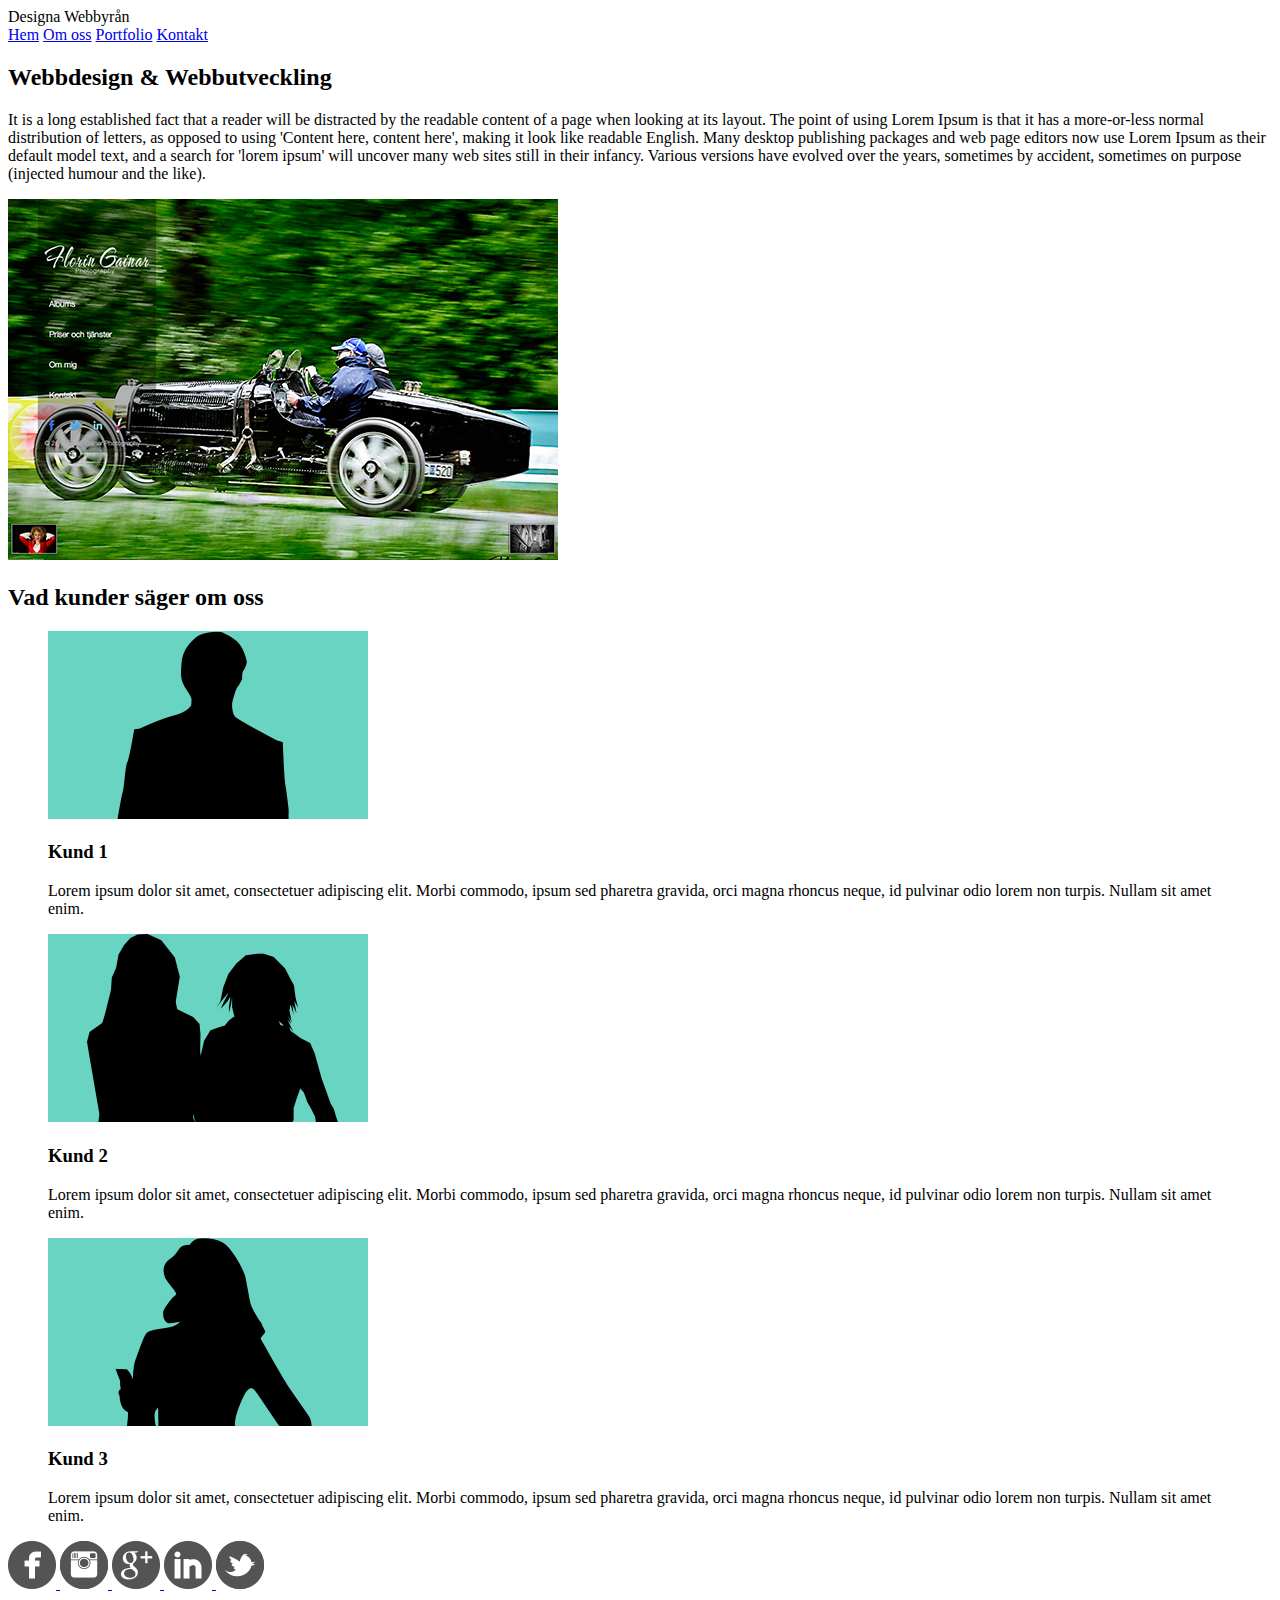
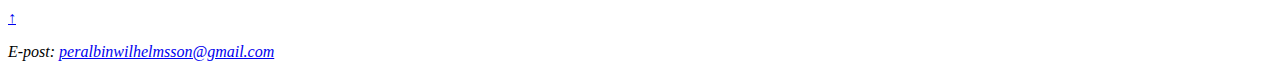
==== index.html @ 4d8f2d4e "add dir" ====
<!doctype html> 

 <html lang="sv-SE">
                
    <head> 
        
        <meta charset="utf-8" /> 
        <link rel="stylesheet" href="css/style.css" />
        <title>Designa Webbyron - Hem</title>            
     
    </head>
    
     <body> <div id="wrap">
         <header>
            
 <h 1id="logo">Designa Webbyrån</h1>
             
             <nav>
                <a href="index.html">Hem</a>
                <a href="omoss.html">Om oss</a>
                <a href="portfolio.html">Portfolio</a>
                <a href="kontakt.html">Kontakt</a>
             </nav>
             
         </header>
         
         <section>
             
             <article>
                 <h2>Webbdesign & Webbutveckling</h2>
                 
                 <p>It is a long established fact that a reader will be distracted by the readable content of a page when looking at its layout. The point of using Lorem Ipsum is that it has a more-or-less normal distribution of letters, as opposed to using 'Content here, content here', making it look like readable English. Many desktop publishing packages and web page editors now use Lorem Ipsum as their default model text, and a search for 'lorem ipsum' will uncover many web sites still in their infancy. Various versions have evolved over the years, sometimes by accident, sometimes on purpose (injected humour and the like).</p>
             </article>
             
             <aside>
             <img src="images/slider/slider_1.png" alt="Projekt bild" />
              </aside>
         
        </section>
         
         <section>
              <h2>Vad kunder säger om oss</h2>
             
             <figure>   
                 <img src="images/kund_1.png" alt="Bild på kund 1" />    <figcaption>
                 <h3>Kund 1</h3>
                 <p>Lorem ipsum dolor sit amet, consectetuer adipiscing elit. Morbi commodo, ipsum sed pharetra gravida, orci magna rhoncus neque, id pulvinar odio lorem non turpis. Nullam sit amet enim.</p>    
                </figcaption>
             </figure>
         
            <figure>   
                 <img src="images/kund_2.png" alt="Bild på kund 3" />    <figcaption>
                 <h3>Kund 2</h3>
                 <p>Lorem ipsum dolor sit amet, consectetuer adipiscing elit. Morbi commodo, ipsum sed pharetra gravida, orci magna rhoncus neque, id pulvinar odio lorem non turpis. Nullam sit amet enim.</p>    
                </figcaption>
             </figure>
             
             <figure>   
                 <img src="images/kund_3.png" alt="Bild på kund 3" />    <figcaption>
                 <h3>Kund 3</h3>
                 <p>Lorem ipsum dolor sit amet, consectetuer adipiscing elit. Morbi commodo, ipsum sed pharetra gravida, orci magna rhoncus neque, id pulvinar odio lorem non turpis. Nullam sit amet enim.</p>    
                </figcaption>
             </figure>
             
             </section>
         
         <footer> 
          <p>
                <a href="http://facebook.com">
                  <img src="images/socialamedier/fb.png" alt="Facebook"/>
             </a>
                <a href="http://instagram.com">
                  <img src="images/socialamedier/insta.png" alt=”Instagram”/>
             </a>
                <a href="http://googleplus.com">
                  <img src="images/socialamedier/gp.png" alt=”Google”/>
             </a>
                <a href="http://linkedin.com">
                  <img src="images/socialamedier/lin.png" alt=”Linkedin”/>
             </a>
                <a href="http://Twitter.com">
                  <img src="images/socialamedier/tw.png" alt=”Twitter”/>
             </a>
     
             </p>
            
             <p>
                 
                 <a href="#top" title="Till sidans topp!">&uarr;</a>
             
             </p>
             
             <address>
                
                 E-post: <a href="mailto:peralbinwilhelmsson@gmail.com">peralbinwilhelmsson@gmail.com</a>
             
             </address>

             </footer>
        
     </div> 
     
     
     </body>
     
</html>
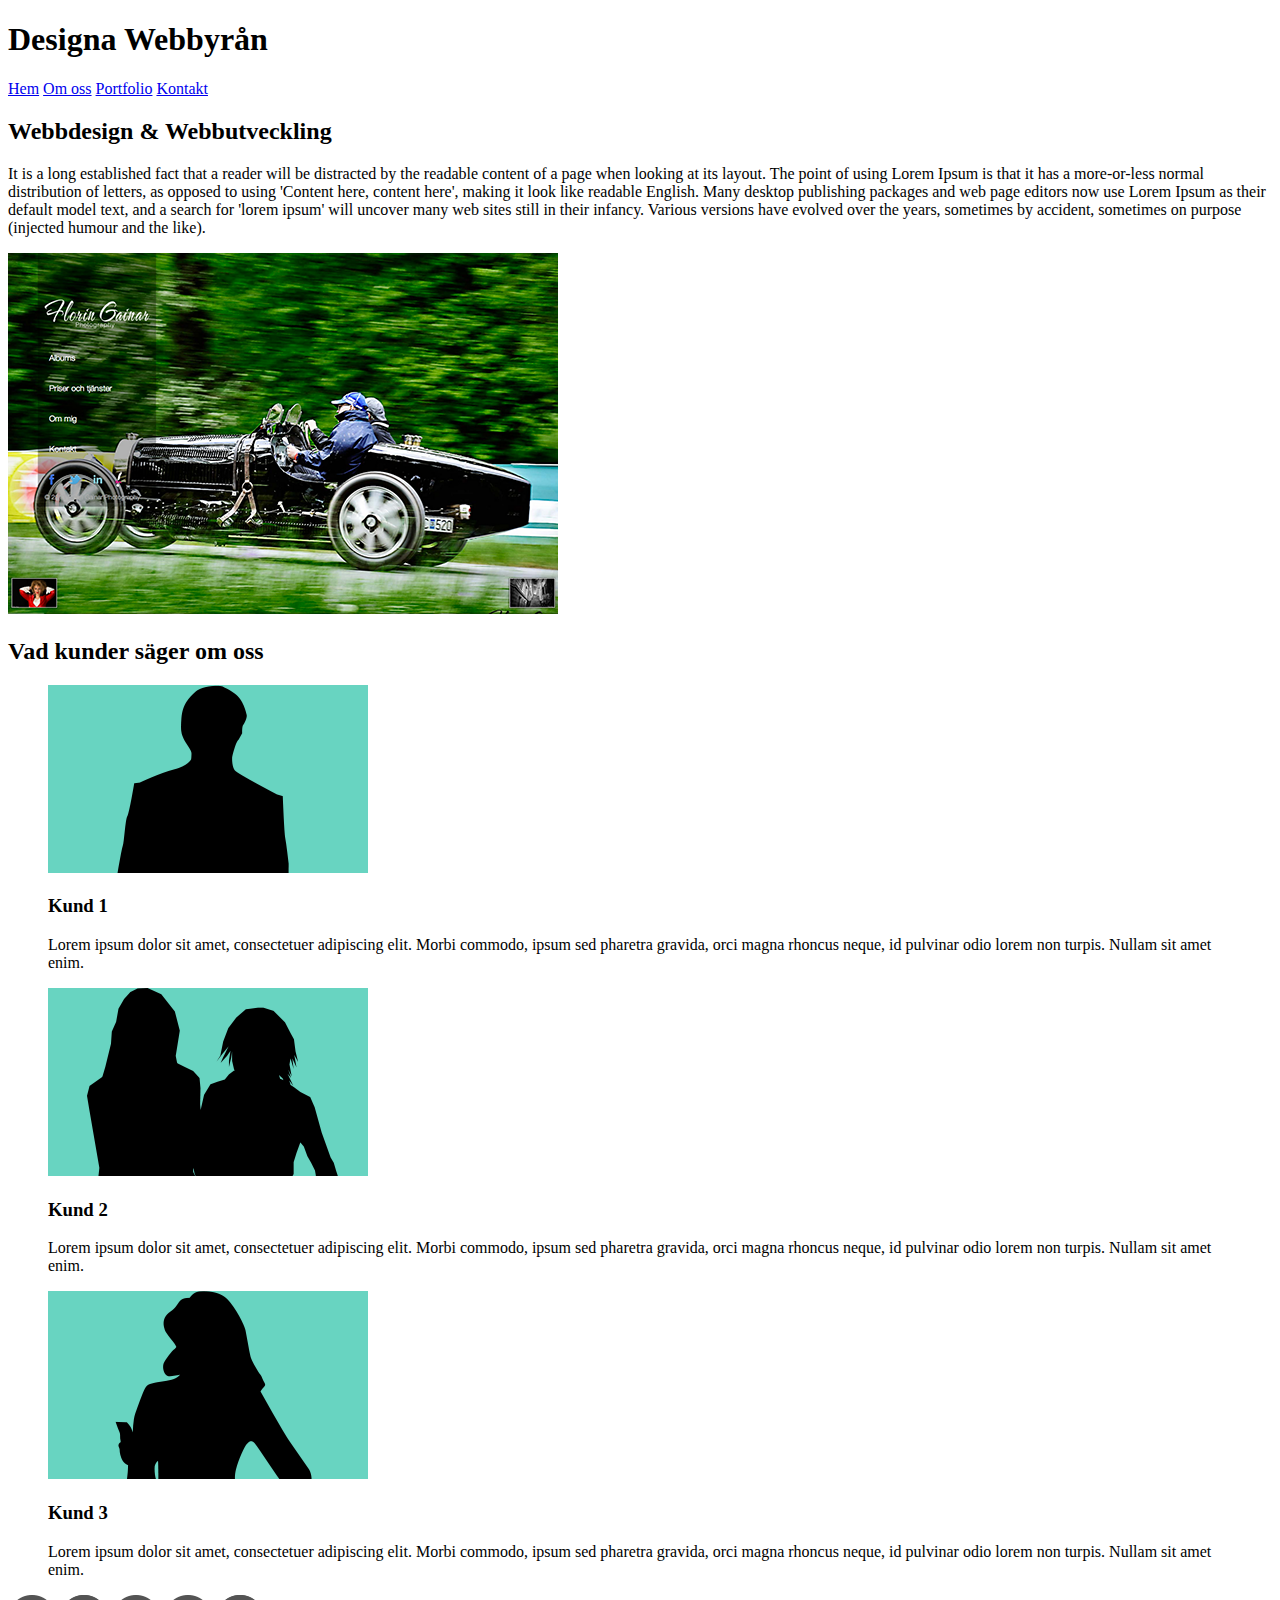
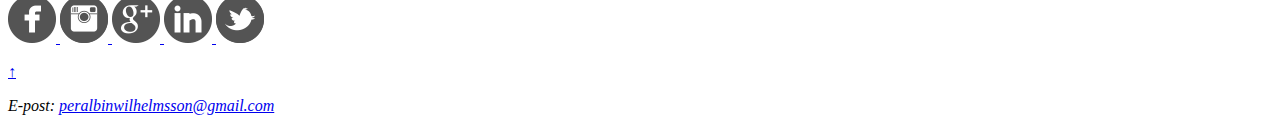
==== commit eaebc245: "index edited" ====
--- a/index.html
+++ b/index.html
@@ -13,7 +13,7 @@
      <body> <div id="wrap">
          <header>
             
- <h 1id="logo">Designa Webbyrån</h1>
+ <h1 id="logo">Designa Webbyrån</h1>
              
              <nav>
                 <a href="index.html">Hem</a>
@@ -44,7 +44,7 @@
              <figure>   
                  <img src="images/kund_1.png" alt="Bild på kund 1" />    <figcaption>
                  <h3>Kund 1</h3>
-                 <p>Lorem ipsum dolor sit amet, consectetuer adipiscing elit. Morbi commodo, ipsum sed pharetra gravida, orci magna rhoncus neque, id pulvinar odio lorem non turpis. Nullam sit amet enim.</p>    
+                 <p>Lorem ipsum dolor sit amet, consectetuer adipiscing  elit. Morbi commodo, ipsum sed pharetra gravida, orci magna rhoncus neque, id pulvinar odio lorem non turpis. Nullam sit amet enim.</p>    
                 </figcaption>
              </figure>
          
